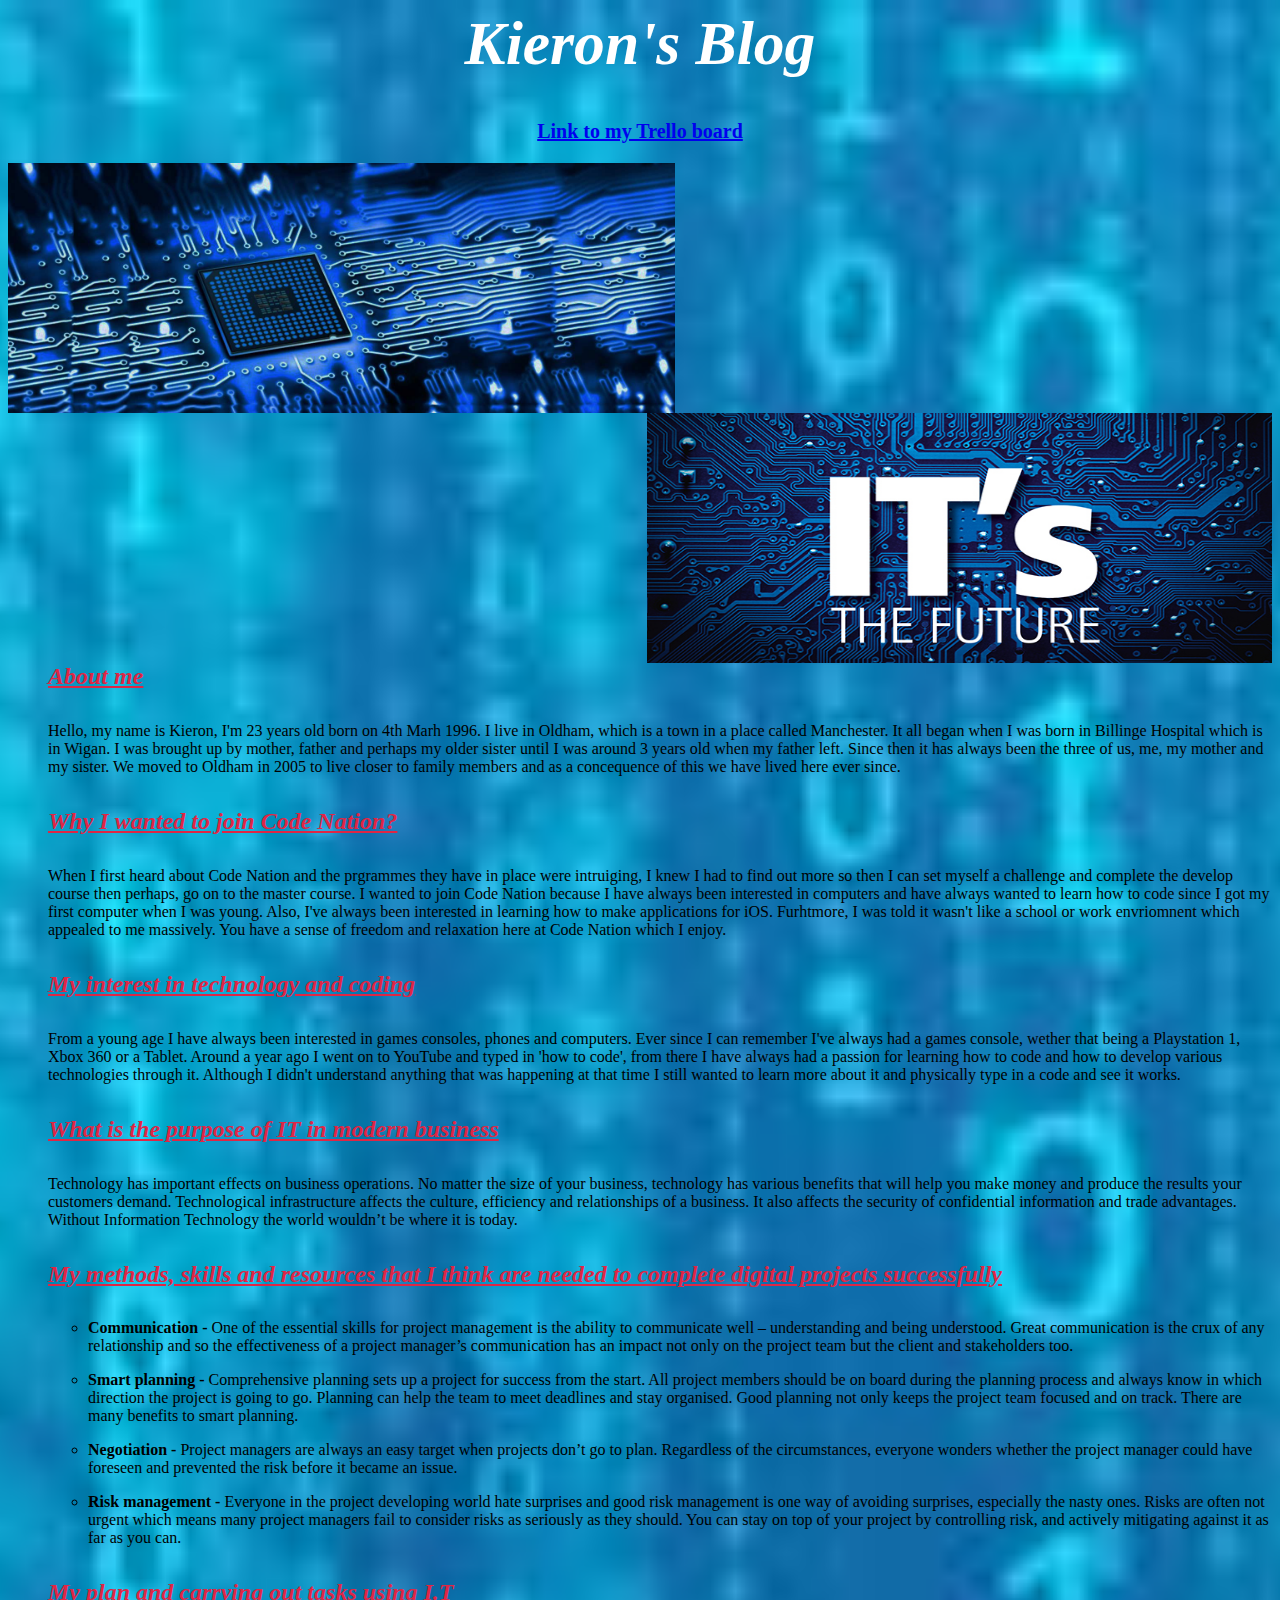
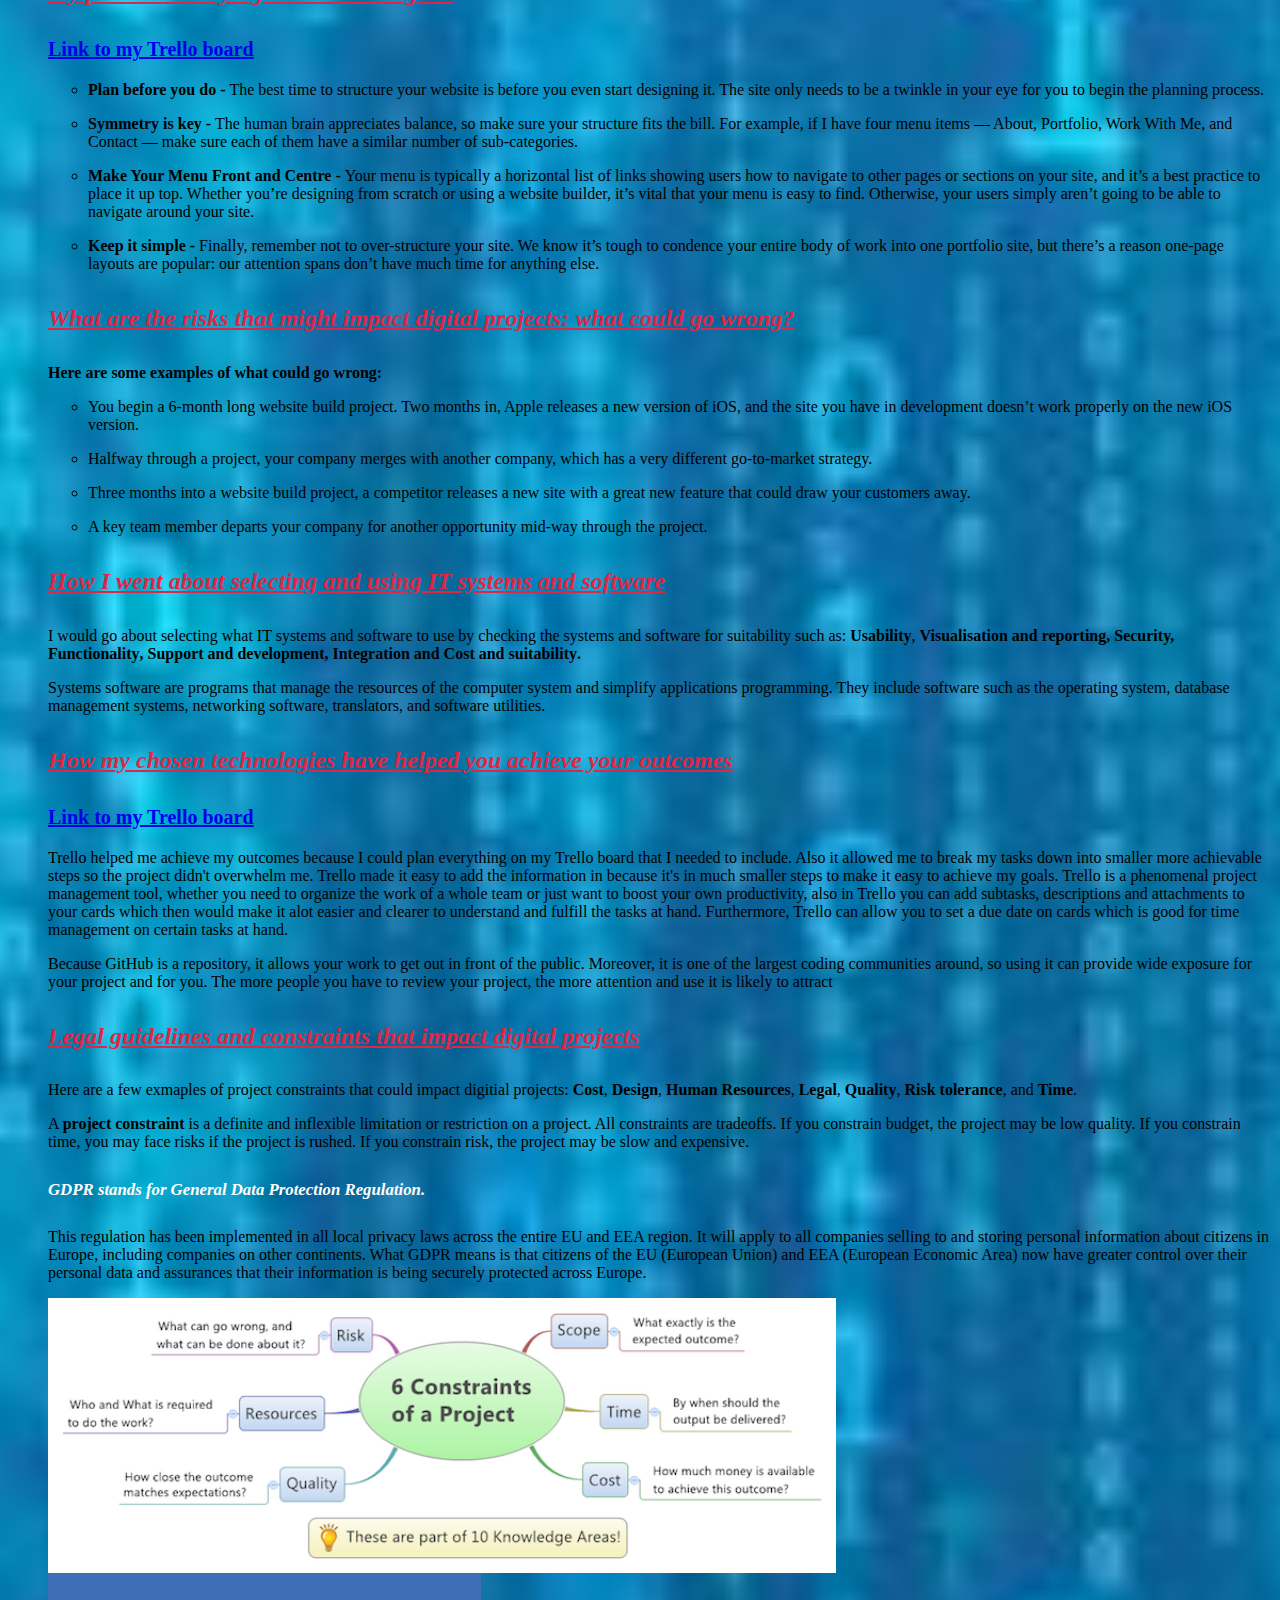
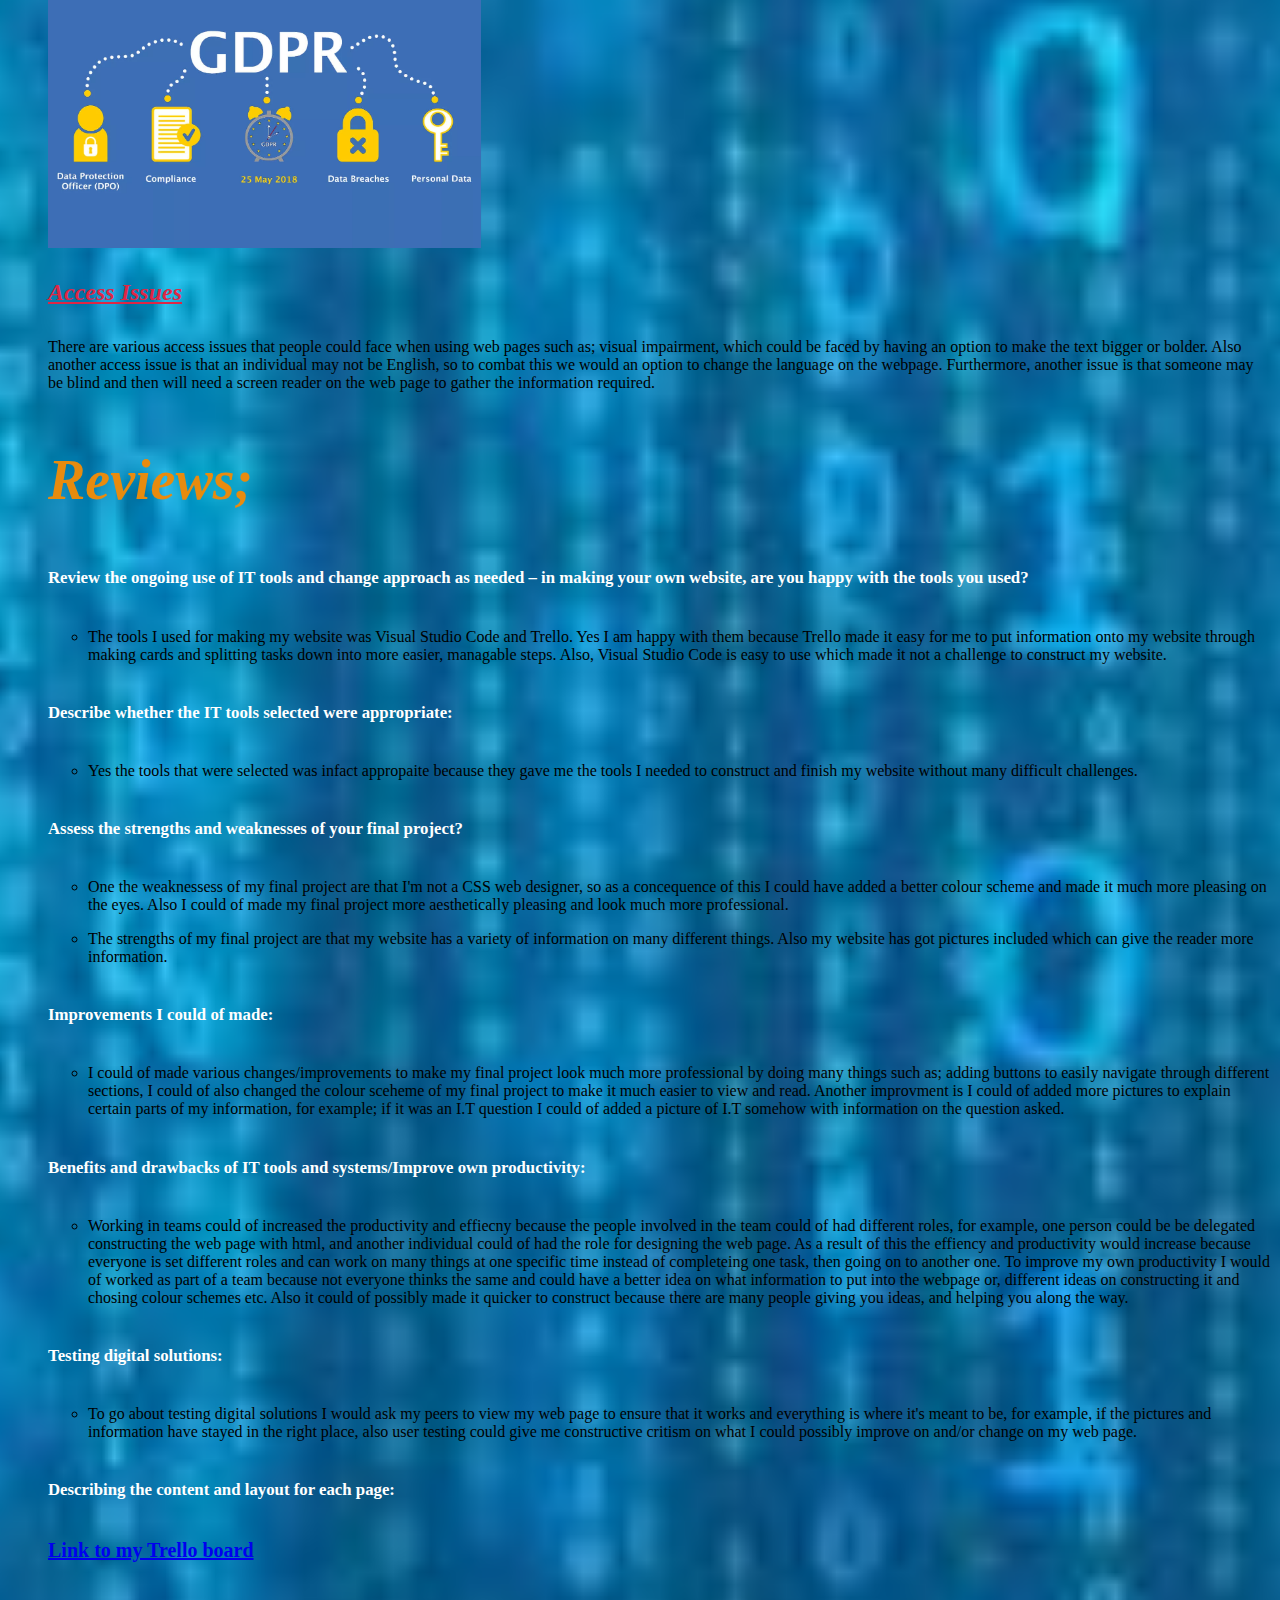
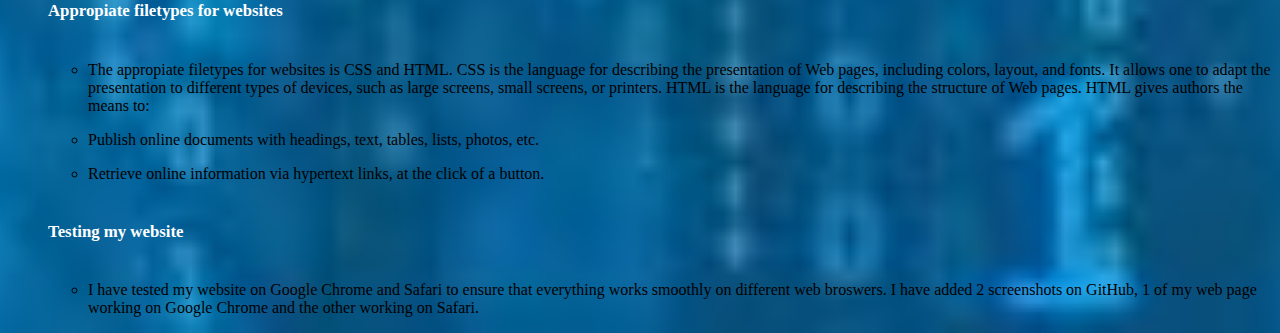
==== index.html @ bfffb509 "update" ====
</html> 
    <head>
        <link rel="stylesheet" type="text/css" href="css.css">






           <center> <h1 class="title">Kieron's Blog</h1> </center>
            
            <center> <h3> <p><a href="https://trello.com/b/YpQZuOXW/it">Link to my Trello board</a></p> </h3> </center>


    
 




    </head>

     <body>
            

            

            <p><img src = "information.jpg" alt = "info picture" height="250" width="=225">
            
             <img style="float: right;" alt="" src="technology-.jpg" height="250" width="625" />
             <div style="clear: right">
            




            <ol>
                  

                    <div>
              <h4> <u> About me </u></h4> 
                <p>Hello, my name is Kieron, I'm 23 years old born on 4th Marh 1996. I live in Oldham, which is a town in a place called Manchester. 
                    It all began when I was born in Billinge Hospital which is in Wigan. I was brought up by mother, father and perhaps my older sister 
                    until I was around 3 years old when my father left. Since then it has always been the three of us, me, my mother and my sister. We moved
                    to Oldham in 2005 to live closer to family members and as a concequence of this we have lived here ever since.
                </p> </div>


              <div>      <u> <h4>Why I wanted to join Code Nation?</u> </h4>
             <p>When I first heard about Code Nation and the prgrammes they have in place were intruiging, I knew I had to find out more so then I can set myself a 
             challenge and complete the develop course then perhaps, go on to the master course. 
             I wanted to join Code Nation because I have always been interested in computers and have always wanted to learn how to code since I got my first 
             computer when I was young. Also, I've always been interested in learning how to make applications for iOS. Furhtmore, 
             I was told it wasn't like a school or work envriomnent which appealed to me massively. You have a sense of freedom and relaxation here
             at Code Nation which I enjoy.
             </div>
                    </p>


 <div>   <u> <h4>My interest in technology and coding</u>  </h4>
   <p>From a young age I have always been interested in games consoles, phones and computers. Ever since I can remember I've always had a games console, 
       wether that being a Playstation 1, Xbox 360 or a Tablet.  Around a year ago I went on to YouTube and typed in 'how to code', 
       from there I have always had a passion for learning how to code and how to develop various technologies through it.
        Although I didn't understand anything that was happening at that time I still wanted to learn more about it and physically type in a code and see it works.
                        </p></div>








      <div>    <p><h4> <u>What is the purpose of IT in modern business </u></h4></p> </u>
    <p>Technology has important effects on business operations. No matter the size of your business, technology has various benefits that will help 
        you make money and produce the results your customers demand. Technological infrastructure affects the culture, 
        efficiency and relationships of a business. It also affects the security of confidential information and trade advantages. 
        Without Information Technology the world wouldn’t be where it is today.</p>

</div>



<div>
                  <h4> <p> <u>My methods, skills and resources that I think are needed to complete digital projects successfully </u></p> </h4> </u>

        <p><ul> <li> <b>Communication - </b>One of the essential skills for project management is the ability to communicate well – 
                    understanding and being understood. Great communication is the crux of any relationship  and so the effectiveness of a project manager’s 
                    communication has an impact not only on the project team but the client and stakeholders too. </li> </p>

      <p>  <li> <b>Smart planning - </b> Comprehensive planning sets up a project for success from the start. All project members should be on board during the
             planning process and always know in which direction the project is going to go. Planning can help the team to meet deadlines and stay organised. 
            Good planning not only keeps the project team focused and on track. There are many benefits to smart planning.</li> </p>

<p>  <li> <b>Negotiation - </b> Project managers are always an easy target when projects don’t go to plan. Regardless of the circumstances, 
                everyone wonders whether the project manager could have foreseen and prevented the risk before it became an issue.</li>  </p>

               
     <p>   <li> <b>Risk management - </b> Everyone in the project developing world hate surprises and good risk management is one way of avoiding surprises, 
                    especially the nasty ones. Risks are often not urgent which means many project managers fail to consider risks as seriously as they should. 
                    You can stay on top of your project by controlling risk, and actively mitigating against it as far as you can.</li>  </ul> </p>

</div>



<div>
    
     <h4> <p> <u>My plan and carrying out tasks using I.T </u> </p></h4> </u>
       <h3> <p><a href="https://trello.com/b/YpQZuOXW/it">Link to my Trello board</a></p> </h3>

        <p> <ul> <li> <b> Plan before you do - </b> The best time to structure your website is before you even start designing it. 
            The site only needs to be a twinkle in your eye for you to begin the planning process.</li> </ul> </p>

            <p> <ul> <li> <b>Symmetry is key - </b> The human brain appreciates balance, so make sure your structure fits the bill. For example, 
                if I have four menu items — About, Portfolio, Work With Me, and Contact — make sure each of them have a similar number of sub-categories. </li> </ul> </p>

        <p> <ul> <li> <b>Make Your Menu Front and Centre - </b> Your menu is typically a horizontal list of links showing users how to navigate to other pages or 
                    sections on your site, and it’s a best practice to place it up top. Whether you’re designing from scratch or using a website builder, 
                    it’s vital that your menu is easy to find. Otherwise, your users simply aren’t going to be able to navigate around your site. </li> </ul> </p>

                    <p> <ul> <li> <b>Keep it simple - </b> Finally, remember not to over-structure your site. We know it’s tough to condence your entire
                         body of work into one portfolio site, but there’s a reason one-page layouts are popular: our attention spans don’t have 
                         much time for anything else. </li> </ul> </p>

</div>


 
<div>

                      <h4> <p> <u>What are the risks that might impact digital projects: what could go wrong? </u></p></h4> </u>

                        <p> <b> Here are some examples of what could go wrong: </b></p>

                        <p> <ul> <li> You begin a 6-month long website build project. Two months in, Apple releases a new version of iOS,
                             and the site you have in development doesn’t work properly on the new iOS version.</li></ul></p>

        <p> <ul> <li>Halfway through a project, your company merges with another company, which has a very different go-to-market strategy.</li></ul></p>

        <p> <ul> <li>Three months into a website build project, a competitor releases a new site with a great new feature that could draw your customers away.</li></ul></p>
        
           <p> <ul> <li>A key team member departs your company for another opportunity mid-way through the project.  </li></ul></p> 

</div>




<div>
<h4> <p>  <u>How I went about selecting and using IT systems and software </u></p></h4> </u>
<p>I would go about selecting what IT systems and software to use by checking the systems and software for suitability such as: <b>Usability</b>, <b>Visualisation and
    reporting, <b>Security,</b> <b>Functionality</b>, <b>Support and development</b>, <b>Integration</b> and <b>Cost and suitability</b>.
</b></p>
<p> Systems software are programs that manage the resources of the computer system and simplify applications programming. 
    They include software such as the operating system, database management systems, networking software, translators, and software utilities.</p>

</div>





<div>
 <h4> <p> <u>How my chosen technologies have helped you achieve your outcomes</u></p></h4></u>

<h3> <p><a href="https://trello.com/b/YpQZuOXW/it">Link to my Trello board</a></p> </h3>

<p>Trello helped me achieve my outcomes because I could plan everything on my Trello board that I needed to include. Also it allowed me to break my 
tasks down into smaller more achievable steps so the project didn't overwhelm me. Trello made it easy to add the information in because it's in much
smaller steps to make it easy to achieve my goals. Trello is a phenomenal project management tool, whether you need to organize the work of a 
whole team or just want to boost your own productivity, also in Trello you can add subtasks, descriptions and attachments to your cards
which then would make it alot easier and clearer to understand and fulfill the tasks at hand. Furthermore, Trello can allow you to set
a due date on cards which is good for time management on certain tasks at hand. </p>


<p> Because GitHub is a repository, it allows your work to get out in front of the public. Moreover, it is one of the largest coding communities around, so using 
    it can provide wide exposure for your project and for you.  The more people you have to review your project, the more attention and 
    use it is likely to attract</p>
</div>

       





<div>
     <h4> <p> <u>Legal guidelines and constraints that impact digital projects </u></p></h4></u>

    Here are a few exmaples of project constraints that could impact digitial projects: <b>Cost</b>, <b>Design</b>, <b>Human Resources</b>,
<b>Legal</b>, <b>Quality</b>, <b>Risk tolerance</b>, and <b>Time</b>.
<p> A <b>project constraint</b> is a definite and inflexible limitation or restriction on a project. All constraints are tradeoffs. If you constrain budget,
 the project may be low quality. If you constrain time, you may face risks if the project is rushed. If you constrain risk,
  the project may be slow and expensive. </p>

  <p> <b> <h5 class = "title2" > GDPR</b> stands for General Data Protection Regulation. </h5> </p>

    <p>This regulation has been implemented in all local privacy laws across the entire EU and EEA region. 
        It will apply to all companies selling to and storing personal information about citizens in Europe, including companies on other continents.
        What GDPR means is that citizens of the EU (European Union) and EEA (European Economic Area) now have greater control over their personal data and
         assurances that their information is being securely protected across Europe.</p>

<p><img src = "project.png" alt = "constraint info" height="275" width="=550">  <img src = "gdpr.jpg" alt = "gdpr info" height="275" width="=550"> </p>
  




 <h4> <p> <u> Access Issues</u></p></h4>
   <p> There are various access issues that people could face when using web pages such as;
        visual impairment, which could be faced by having an option to make the text bigger or bolder.
    Also another access issue is that an individual may not be English, so to combat this we would
an option to change the language on the webpage. Furthermore, another issue is that someone may
be blind and then will need a screen reader on the web page to gather the information required. </p>









 <h1> <b> <p> Reviews; </p></b></h1>

 <p> <h6> Review the ongoing use of IT tools and change approach as needed
    – in making your own website, are you happy with the tools you used? </p> </h6>

    <p><ul> <li>The tools I used for making my website was Visual Studio Code and Trello.
        Yes I am happy with them because Trello made it easy for me to put information onto my website
        through making cards and splitting tasks down into more easier, managable steps. 
        Also, Visual Studio Code is easy to use which made it not a challenge to construct my website. </li></ul>

    </p>

   <p> <h6> Describe whether the IT tools selected were appropriate: </h6> </p>
<p> <ul> <li>  Yes the tools that were selected was infact appropaite because they gave
    me the tools I needed to construct and finish my website without many difficult challenges.</li></ul></p>


<p> <h6> Assess the strengths and weaknesses of your final project?</h6></p>
<p> <ul> <li> One the weaknessess of my final project are that I'm not a CSS web designer,  
    so as a concequence of this I could have added a better colour scheme and made it much more pleasing
    on the eyes. Also I could of made my final project more aesthetically pleasing and look much more
    professional. </li></ul></p> 
    <p> <ul> <li> The strengths of my final project are that my website has a variety of 
        information on many different things. Also my website has got pictures included which can give
        the reader more information.
    </li></ul></p>

    <p> <h6> Improvements I could of made: </p> </h6>
<p> <ul> <li> I could of made various changes/improvements to make my final project look much more
    professional by doing many things such as; adding buttons to easily navigate through different sections,
    I could of also changed the colour sceheme of my final project to make it much easier to view and read.
    Another improvment is I could of added more pictures to explain certain parts of my information, for example;
    if it was an I.T question I could of added a picture of I.T somehow with information on the question asked.
    </li></ul></p>

   

<p> <h6> Benefits and drawbacks of IT tools and systems/Improve own productivity:</h6></p>
<p> <ul> <li> Working in teams could of increased the productivity and effiecny because
    the people involved in the team could of had different roles, for example, one person could be
    be delegated constructing the web page with html, and another individual could of had the role for 
    designing the web page. As a result of this the effiency and productivity would increase because
    everyone is set different roles and can work on many things at one specific time instead of completeing
    one task, then going on to another one. To improve my own productivity I would of
worked as part of a team because not everyone thinks the same and could have a better idea
on what information to put into the webpage or, different ideas on constructing it and chosing colour
schemes etc. Also it could of possibly made it quicker to construct because there are many people
giving you ideas, and helping you along the way.</li></ul></p>

    <p> <h6> Testing digital solutions: </h6></p>
    <p> <ul> <li> To go about testing digital solutions I would ask my peers to view my web page to ensure
        that it works and everything is where it's meant to be, for example, if the pictures and information
        have stayed in the right place, also user testing could give me constructive critism on what
        I could possibly improve on and/or change on my web page.
    </li></ul></p>


<p> <h6> Describing the content and layout for each page:</p> </h6>
<h3> <p><a href="https://trello.com/b/YpQZuOXW/it">Link to my Trello board</a></p> </h3> 


<p> <h6> Appropiate filetypes for websites</h6></p>
 <p> <ul> <li> The appropiate filetypes for websites is CSS and HTML. 
        CSS is the language for describing the presentation of Web pages, including colors, layout, and fonts.
         It allows one to adapt the presentation to different types of devices, such as large screens, small screens, or printers. 
        HTML is the language for describing the structure of Web pages. HTML gives authors the means to: </li></ul></p>

<p> <ul> <li> Publish online documents with headings, text, tables, lists, photos, etc.</li></ul> </p>
<p> <ul> <li>   Retrieve online information via hypertext links, at the click of a button. </li></ul> </p>

 


 <p> <h6> Testing my website</p> </h6>

 <p> <ul> <li> I have tested my website on Google Chrome and Safari 
     to ensure that everything works smoothly on different web broswers.
     I have added 2 screenshots on GitHub, 1 of my web page working on Google Chrome and the
     other working on Safari.
 </li></ul></p>




















</div>
                </ol>
     </body>





</html>
---- css.css ----
.title {
    color: #FFFFFF;
    font-family: cursive;
    font-style: italic;
    font-size: 385%;
   


}


h1 {
    color: #E88B0E;
    font-family: cursive;
    font-style: italic;
    font-size: 350%;
}




h4 {
    color: #DF2645;
    font-style: italic;
    font-size: 150%;
}


h3 {
    font-style: bold;
    font-family: cursive;
    font-size: 125%

}

     body {
    background-image: url("background.jpg");
    background-repeat: no-repeat;
    background-position: center;
    background-size: cover;
}


h5 {
    font-style: italic;
    font-size: 105%;
    color: #FFFFFF;
}


.center {
    display: block;
    margin-left: auto;
    margin-right: auto;
    width: 450
}
    
h6 {
    font-style: bold;
    font-size: 105%;
    color: white;
}
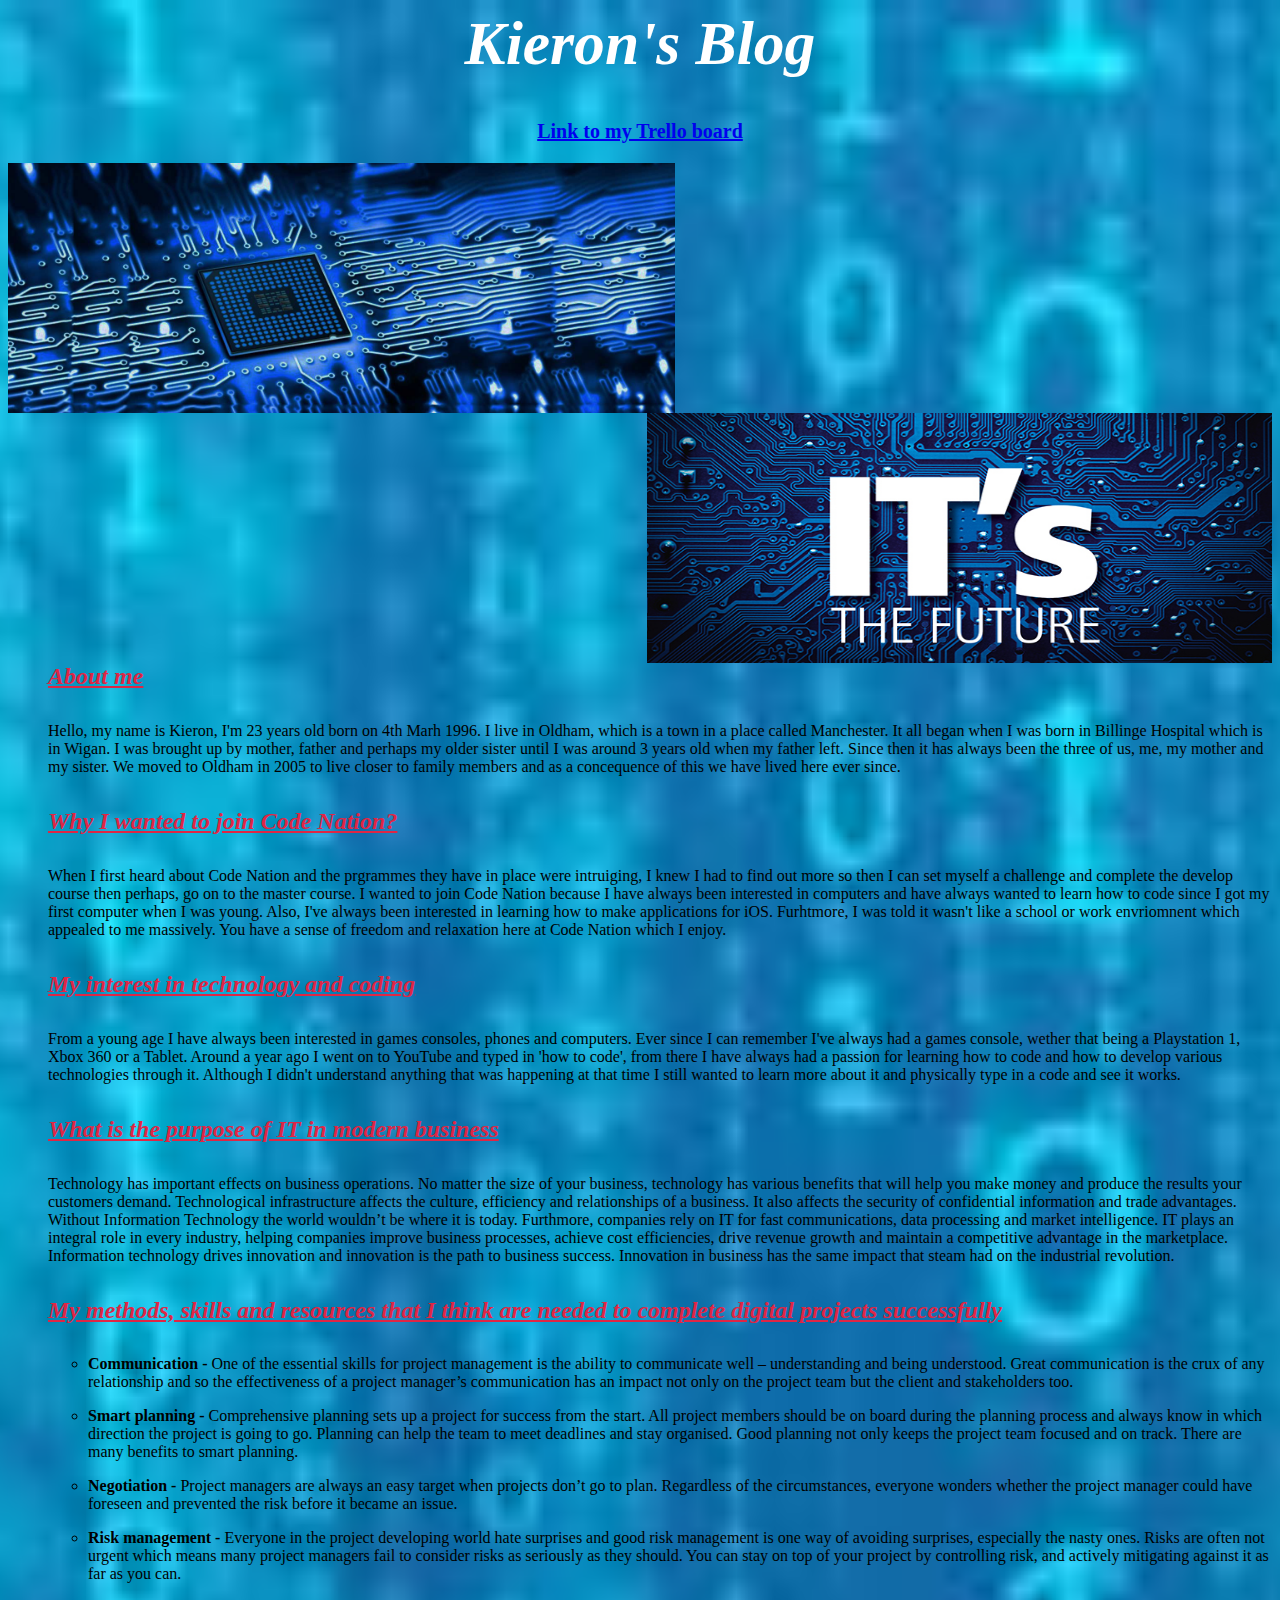
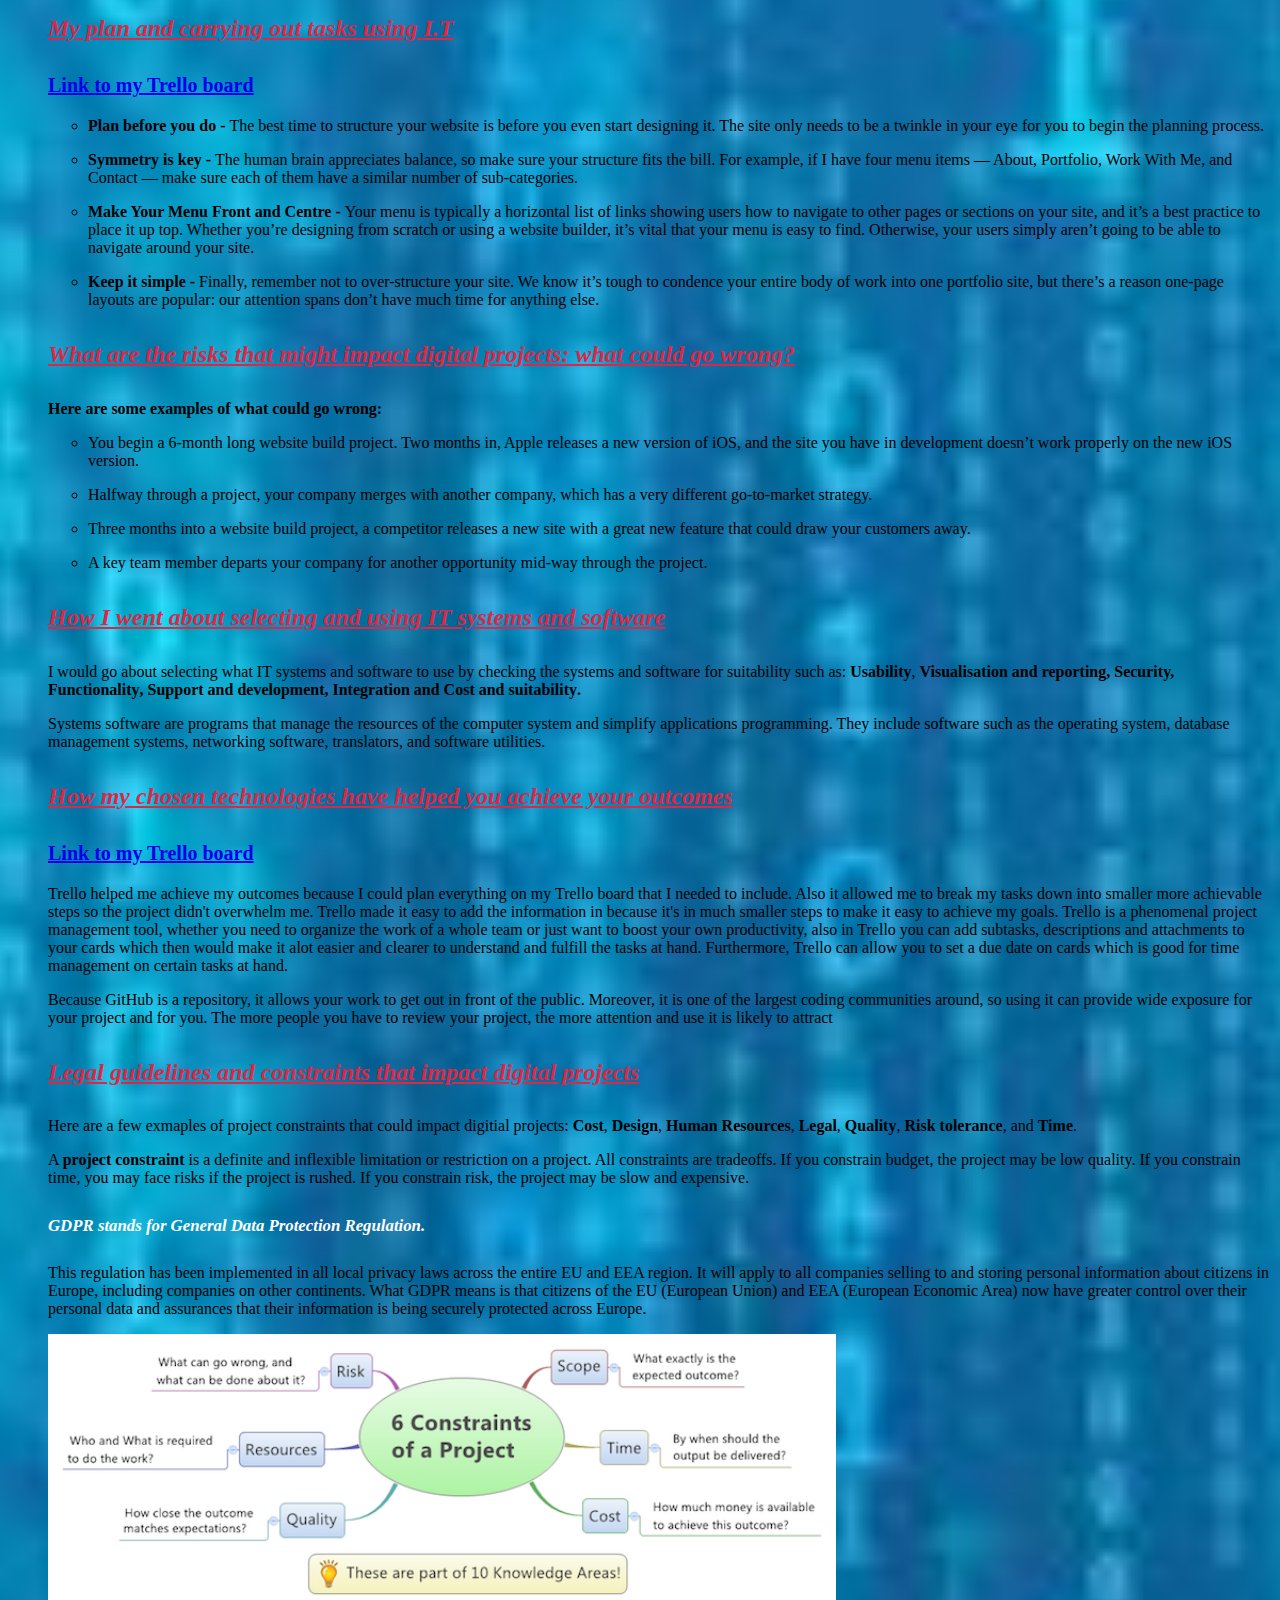
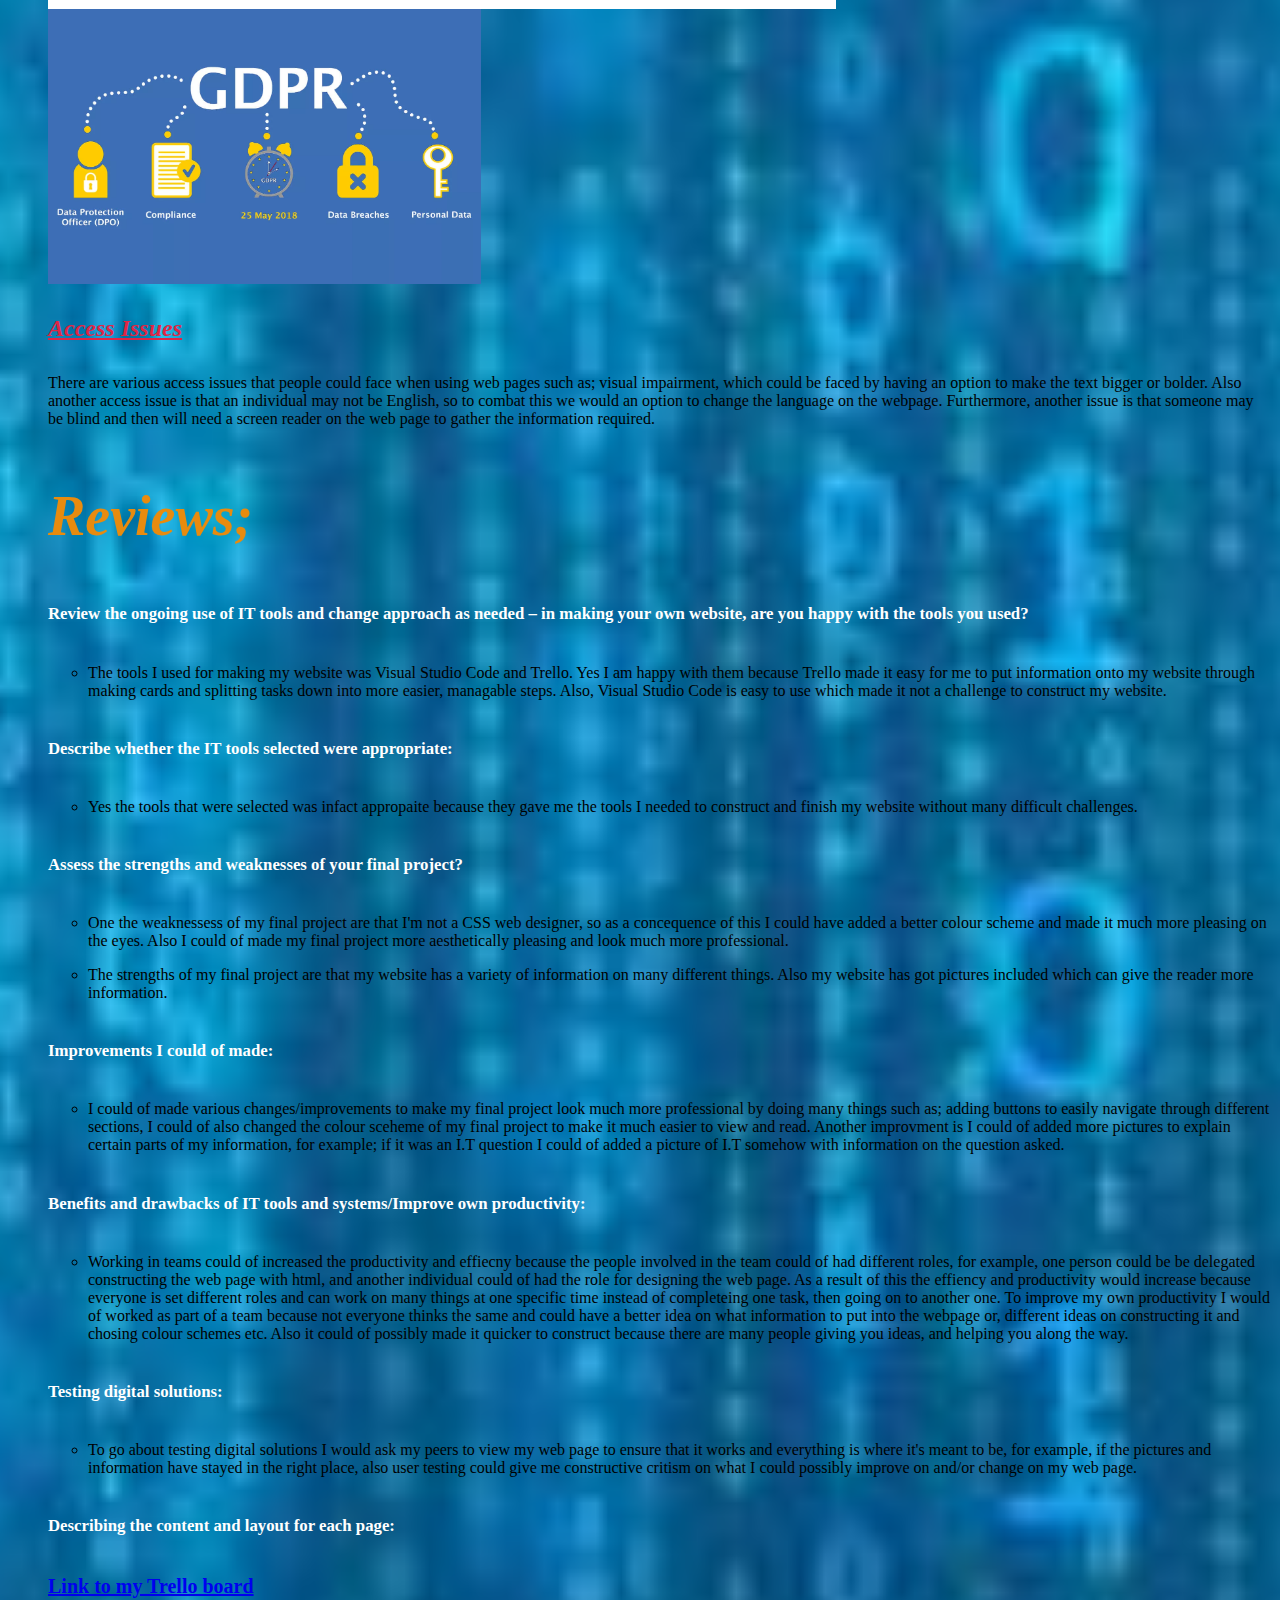
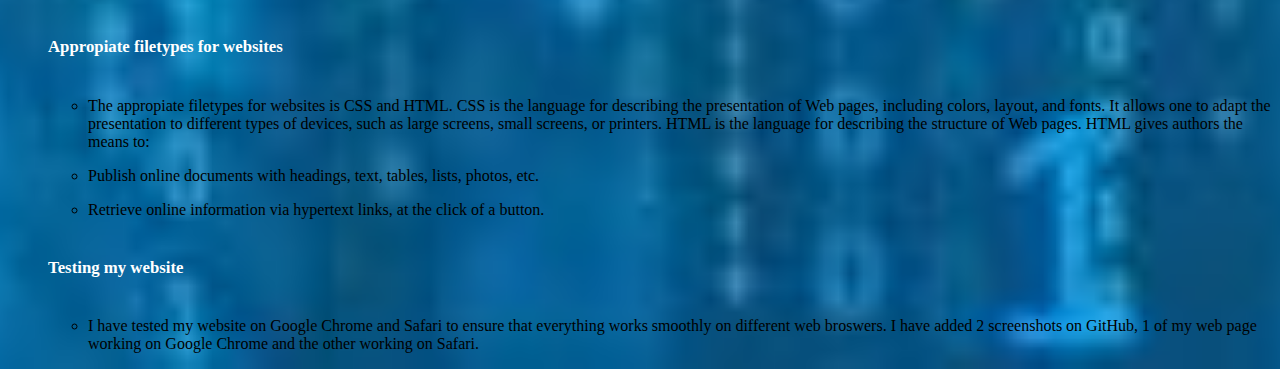
==== commit 6383086b: "updated" ====
--- a/index.html
+++ b/index.html
@@ -75,8 +75,11 @@
     <p>Technology has important effects on business operations. No matter the size of your business, technology has various benefits that will help 
         you make money and produce the results your customers demand. Technological infrastructure affects the culture, 
         efficiency and relationships of a business. It also affects the security of confidential information and trade advantages. 
-        Without Information Technology the world wouldn’t be where it is today.</p>
-
+        Without Information Technology the world wouldn’t be where it is today. Furthmore, companies rely on IT for fast communications, data processing and market intelligence. IT plays an integral role in every industry, helping companies improve business processes,
+         achieve cost efficiencies, drive revenue growth and maintain a competitive advantage in the marketplace.
+         Information technology drives innovation and innovation is the path to business success. 
+         Innovation in business has the same impact that steam had on the industrial revolution. </p>
+         
 </div>
 
 
@@ -201,7 +204,8 @@
         What GDPR means is that citizens of the EU (European Union) and EEA (European Economic Area) now have greater control over their personal data and
          assurances that their information is being securely protected across Europe.</p>
 
-<p><img src = "project.png" alt = "constraint info" height="275" width="=550">  <img src = "gdpr.jpg" alt = "gdpr info" height="275" width="=550"> </p>
+<p><img src = "project.png" alt = "constraint info" height="275" width="=550">  
+    <img src = "gdpr.jpg" alt = "gdpr info" height="275" width="=550"> </p>
   
 
 
